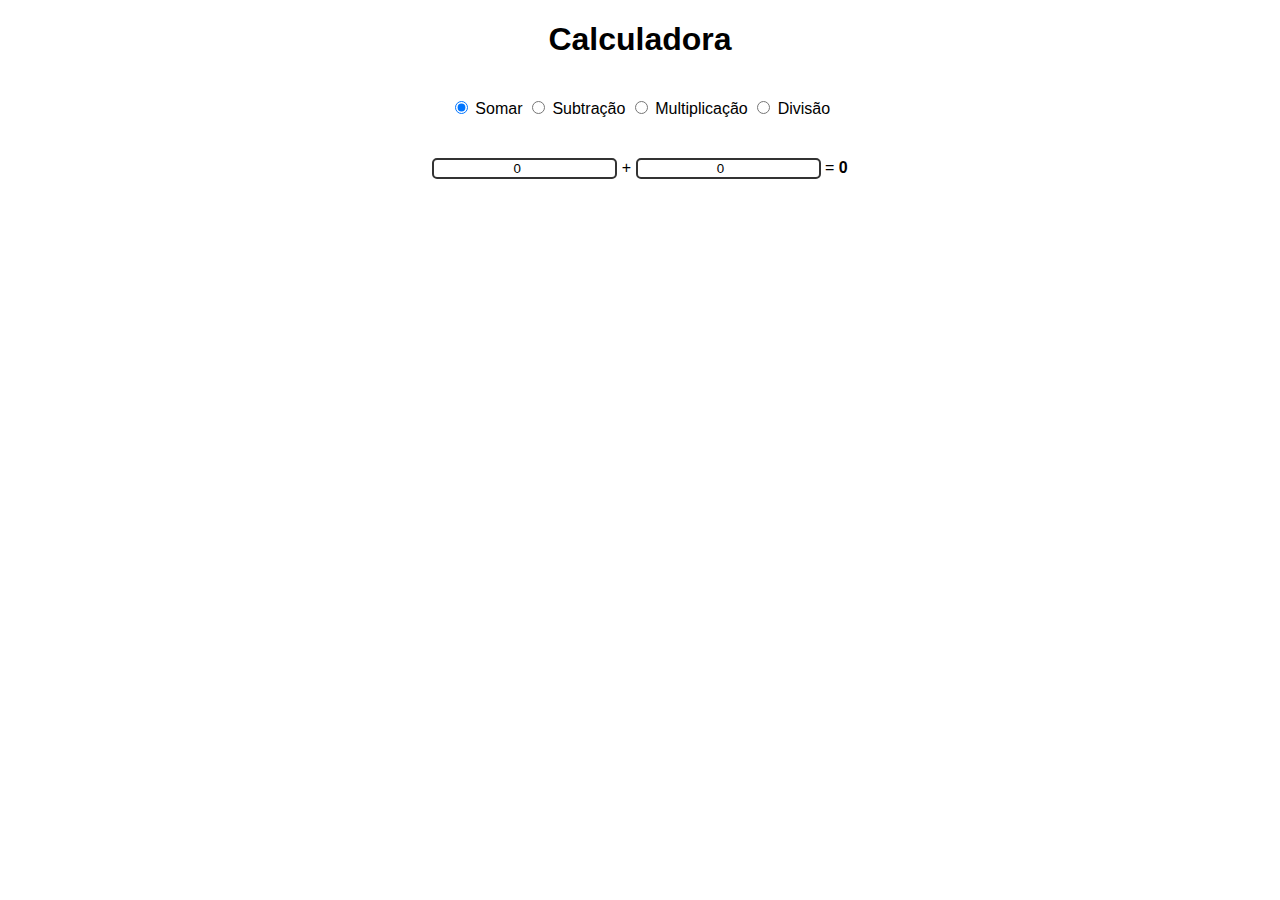
==== exemplo02/index.html @ 32b67ad9 "Adicionando o exemplo02" ====
<!DOCTYPE html>
<html lang="pt-BR">

<head>
  <meta charset="UTF-8">
  <meta http-equiv="X-UA-Compatible" content="IE=edge">
  <meta name="viewport" content="width=device-width, initial-scale=1.0">
  <link rel="stylesheet" href="styles/styles.css">
  <title>Exemplo Operações Matemáticas</title>
</head>

<body>
  <h1>Calculadora</h1>

  <div id="operator-selector">
    <input type="radio" name="operator" value="+" id="sum" onclick="changeSignal()" checked>
    <label for="sum">Somar</label>
    <input type="radio" name="operator" value="-" id="subtraction" onclick="changeSignal()">
    <label for="subtraction">Subtração</label>
    <input type="radio" name="operator" value="*" id="multiplication" onclick="changeSignal()">
    <label for="multiplication">Multiplicação</label>
    <input type="radio" name="operator" value="/" id="division" onclick="changeSignal()">
    <label for="division">Divisão</label>
  </div>

  <div id="calculator-area">
    <input type="number" value="0" onkeyup="calculate()" id="number1">
    <span id="operator-signal">+</span>
    <input type="number" value="0" onkeyup="calculate()" id="number2">
    <span>=</span>
    <span id="result">0</span>
  </div>


  <script src="js/index.js"></script>
</body>

</html>
---- exemplo02/styles/styles.css ----
body {
  margin: 0;
  font-family: Arial, Helvetica, sans-serif;
}

h1 {
  text-align: center;
}

#operator-selector {
  text-align: center;
  margin-top: 40px;
}

#calculator-area {
  text-align: center;
  margin-top: 40px;
}

#calculator-area input[type=number] {
  border-radius: 5px;
  border: 2px solid #333;
  text-align: center;
}

#result {
  font-weight: bold;
}
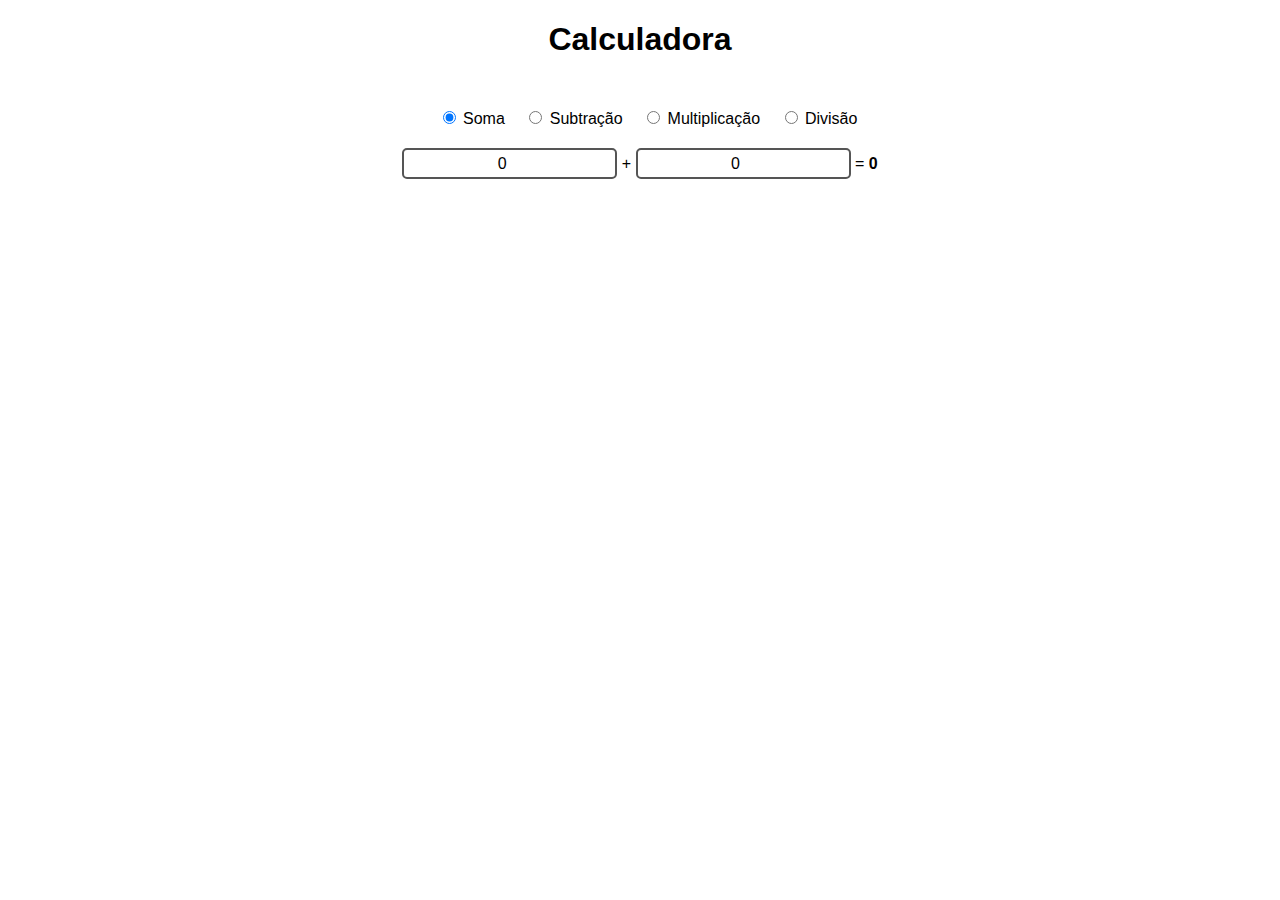
==== commit 1c29a87c: "incrementando o exemplo02" ====
--- a/exemplo02/index.html
+++ b/exemplo02/index.html
@@ -6,31 +6,30 @@
   <meta http-equiv="X-UA-Compatible" content="IE=edge">
   <meta name="viewport" content="width=device-width, initial-scale=1.0">
   <link rel="stylesheet" href="styles/styles.css">
-  <title>Exemplo Operações Matemáticas</title>
+  <title>Calculadora</title>
 </head>
 
 <body>
   <h1>Calculadora</h1>
 
-  <div id="operator-selector">
-    <input type="radio" name="operator" value="+" id="sum" onclick="changeSignal()" checked>
-    <label for="sum">Somar</label>
-    <input type="radio" name="operator" value="-" id="subtraction" onclick="changeSignal()">
+  <div id="operator-selection">
+    <input type="radio" name="operator" id="sum" onclick="changeSignal()" checked>
+    <label for="sum">Soma</label>
+    <input type="radio" name="operator" id="subtraction" onclick="changeSignal()">
     <label for="subtraction">Subtração</label>
-    <input type="radio" name="operator" value="*" id="multiplication" onclick="changeSignal()">
+    <input type="radio" name="operator" id="multiplication" onclick="changeSignal()">
     <label for="multiplication">Multiplicação</label>
-    <input type="radio" name="operator" value="/" id="division" onclick="changeSignal()">
+    <input type="radio" name="operator" id="division" onclick="changeSignal()">
     <label for="division">Divisão</label>
   </div>
 
-  <div id="calculator-area">
-    <input type="number" value="0" onkeyup="calculate()" id="number1">
+  <div id="calculation-area">
+    <input type="number" id="number1" value="0" onkeyup="calculate()">
     <span id="operator-signal">+</span>
-    <input type="number" value="0" onkeyup="calculate()" id="number2">
+    <input type="number" id="number2" value="0" onkeyup="calculate()">
     <span>=</span>
     <span id="result">0</span>
   </div>
-
 
   <script src="js/index.js"></script>
 </body>
--- a/exemplo02/styles/styles.css
+++ b/exemplo02/styles/styles.css
@@ -5,22 +5,28 @@
 
 h1 {
   text-align: center;
+  margin-bottom: 50px;
 }
 
-#operator-selector {
+#operator-selection {
   text-align: center;
-  margin-top: 40px;
 }
 
-#calculator-area {
-  text-align: center;
-  margin-top: 40px;
+#operator-selection input[type=radio] {
+  margin-left: 20px;
 }
 
-#calculator-area input[type=number] {
+#calculation-area {
+  text-align: center;
+  margin-top: 20px;
+}
+
+#calculation-area input[type=number] {
+  text-align: center;
+  font-size: 100%;
+  height: 25px;
   border-radius: 5px;
-  border: 2px solid #333;
-  text-align: center;
+  border: 2px solid #555;
 }
 
 #result {
